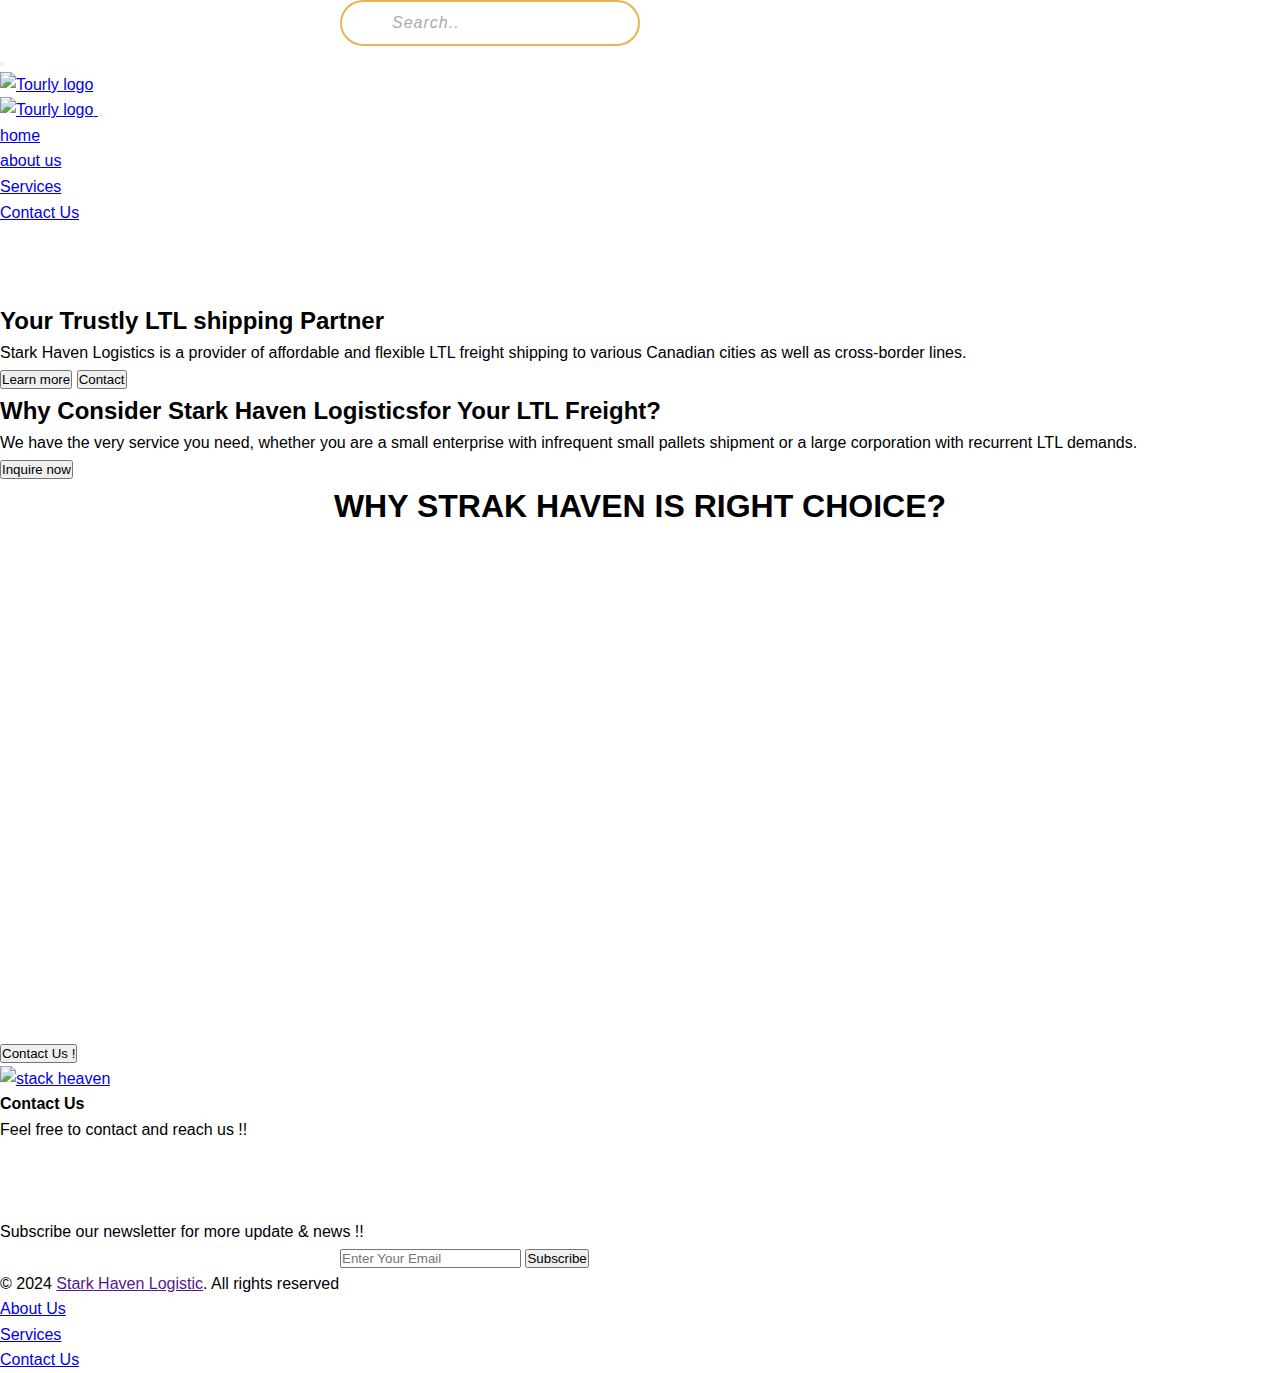
==== index.html @ 86fbe78f "Add files via upload" ====
<!DOCTYPE html>
<html lang="en">

<head>
  <meta charset="UTF-8">
  <meta http-equiv="X-UA-Compatible" content="IE=edge">
  <meta name="viewport" content="width=device-width, initial-scale=1.0">
  <title>Starck Haven</title>

  <!-- 
    - favicon
  -->
  <link rel="shortcut icon" href="./Logo variations_Secondary Logo.svg" type="image/svg+xml">

  <!-- 
    - custom css link
  -->
  <link rel="stylesheet" href="./assets/css/style.css">
  <script src="https://cdnjs.cloudflare.com/ajax/libs/gsap/3.9.1/gsap.min.js"></script>
  

  <!-- 
    - google font link
  -->
  <link rel="preconnect" href="https://fonts.googleapis.com">
  <link rel="preconnect" href="https://fonts.gstatic.com" crossorigin>
  <link
    href="https://fonts.googleapis.com/css2?family=Montserrat:wght@500;600;700;800&family=Poppins:wght@400;500;600;700&display=swap"
    rel="stylesheet">
</head>

<body id="top">

  <!-- 
    - #HEADER
  -->

  <header class="header" data-header>

    <div class="overlay" data-overlay></div>

    <div class="header-top">
      <div class="container">
        <style>
          input[type=text] {
            width: 300px; /* Adjust width as needed */
            box-sizing: border-box;
            border: 2px solid hsl(39, 76%, 62%);
            border-radius: 25px;
            font-size: 16px;
            background-color: white;
            background-image: url('../images/searchicon.png');
            background-position: calc(100% - 15px) center;
            background-repeat: no-repeat;
            padding: 12px 20px 12px 40px;
            -webkit-transition: width 0.5s ease-in-out, box-shadow 0.4s ease-in-out;
            transition: width 0.4s ease-in-out, box-shadow 0.4s ease-in-out;
            outline: none;
          }
          
          input[type=text]:focus {
            width: 100%;
            box-shadow: hsl(39, 76%, 62%);
            border-color: hsl(39, 76%, 62%);;
          }
          
          input[type=text]::placeholder {
            color: #aaa;
            font-style: italic;
            /* Adjust the length of placeholder text */
            letter-spacing: 1px; /* Increases spacing between letters */
            text-indent: 10px; /* Indents text from the left */
          }
          
          form {
            max-width: 600px;
            margin: 0 auto;
          }
        </style>
        <form>
          <input type="text" name="search" placeholder="Search..">
        </form>



        <div class="header-btn-group">



          <button class="nav-open-btn" aria-label="Open Menu" data-nav-open-btn>
            <ion-icon name="menu-outline"></ion-icon>
          </button>

        </div>

      </div>
    </div>

    <div class="header-bottom">
      <div class="container">
        <a href="#" class="logo">
          <img src="./assets/images/Logo variations_Secondary Logo 1.png" alt="Tourly logo">
        </a>

        

        <nav class="navbar" data-navbar>

          <div class="navbar-top">

            <a href="#" class="logo">
              <img src="./assets/images/Logo variations_Primary Logo.png" alt="Tourly logo">
            </a>

            <button class="nav-close-btn" aria-label="Close Menu" data-nav-close-btn>
              <ion-icon name="close-outline"></ion-icon>
            </button>

          </div>

          <ul class="navbar-list">

            <li>
              <a href="index.html" class="navbar-link" data-nav-link>home</a>
            </li>

            <li>
              <a href="about.html" class="navbar-link" data-nav-link>about us</a>
            </li>

            <li>
              <a href="services.html" class="navbar-link" data-nav-link>Services</a>
            </li>

            <li>
              <a href="contact.html" class="navbar-link" data-nav-link>Contact Us</a>
            </li>

          </ul>

        </nav>

        <ul class="social-list">

          <li>
            <a href="#" class="social-link">
              <ion-icon name="logo-facebook"></ion-icon>
            </a>
          </li>
        
          <li>
            <a href="#" class="social-link">
              <ion-icon name="logo-twitter"></ion-icon>
            </a>
          </li>
          <li>
            <a href="#" class="social-link">
              <ion-icon name="logo-linkedin"></ion-icon>
            </a>
          </li>
        
        </ul>

      </div>
    </div>

  </header>





  <main>
    <article>

      <!-- 
        - #HERO
      -->





      <section class="hero" id="home">
        <div class="container">

          <h2 class="h1 hero-title">Your Trustly LTL shipping Partner</h2>

          <p class="hero-text">
            Stark Haven Logistics is a provider of affordable and flexible LTL freight shipping to various
            Canadian cities as well as cross-border lines.
          </p>

          <div class="btn-group">
            <button class="btn btn-primary">Learn more</button>

            <button class="btn btn-secondary">Contact</button>
          </div>

        </div>
      </section>





      <!-- 
        - #TOUR SEARCH
      -->


      <section class="tour-search">
        <div class="container">

            <h2 class="h1 hero-title"><font color ="black">Why Consider Stark Haven Logisticsfor Your LTL Freight?</font></h2>

            <p class="hero-text">
              We have the very service you need, whether you are a small enterprise with infrequent small
pallets shipment or a large corporation with recurrent LTL demands.
            </p>


            <button type="submit" class="btn btn-secondary">Inquire now</button>

          </form>

        </div>
      </section>

      <style>
        /* Reset default margin and padding for all elements */
        * {
            margin: 0;
            padding: 0;
            box-sizing: border-box;
        }

        body {
            font-family: Arial, sans-serif;
            line-height: 1.6;
        }
        h6 {
            font-size: 2rem; /* Adjust font size as needed */
            text-align: center; /* Align center */
            margin-bottom:0.5px; /* Add margin below the heading */
        }

        /* Styling for travel section container */
        .travel {
            padding: 5rem 0;
        }

        .travel .container {
            display: flex;
            flex-wrap: wrap;
            gap: 2rem;
            justify-content: space-between;
        }

        .travel .container .box {
            flex: 1 1 calc(25% - 2rem);
            text-align: center;
            transform: translateY(100px);
            opacity: 0;
            padding: 1rem;
            display: flex;
            flex-direction: column;
            align-items: center;
        }

        .travel .container .box img {
            height: 10rem;
            margin-bottom: 1rem;
        }

        .travel .container .box h4 {
            font-size: 1.2rem;
            margin: 1rem 0;
            font-weight: 600;
        }

        .travel .container .box p {
            color: #666;
        }

        /* Media query for larger screens */
        @media (max-width: 1200px) {
            .travel .container .box {
                flex: 1 1 calc(33.33% - 2rem);
            }

        }

        /* Media query for medium screens */
        @media (max-width: 768px) {
            .travel .container {
                flex-direction: column;
                align-items: center;
            }

            .travel .container .box {
                flex: 1 1 100%;
            }

            .travel .container .box img {
                height: 8rem;
            }

        }

        /* Media query for smaller screens */
        @media (max-width: 480px) {
            .travel .container .box img {
                height: 6rem;
            }

            .travel .container .box h4 {
                font-size: 1rem;
            }

            .travel .container .box p {
                font-size: 0.9rem;
            }
            .h6{
              font-size: 0.1rem;
            }
        }
    </style>
    <!-- GSAP Library -->
    <script src="https://cdnjs.cloudflare.com/ajax/libs/gsap/3.7.1/gsap.min.js"></script>
    <!-- ScrollTrigger Plugin -->
    <script src="https://cdnjs.cloudflare.com/ajax/libs/gsap/3.7.1/ScrollTrigger.min.js"></script>
</head>
<body>
  <h6>WHY STRAK HAVEN IS RIGHT CHOICE?</h6>
<section class="travel">
    <div class="container">
        <div class="box box1">
            <img src="./assets/images/box1.png" alt="Planning">
            <div class="content">
                <h4>Scheduled LTL Services</h4>
                <p>Regular
                  pickups and regular
                  deliveries imply
                  that cargo will be
                  transported on time.</p>
            </div>
        </div>
        <div class="box box2">
            <img src="./assets/images/box2.png" alt="Map">
            <div class="content">
                <h4>Door-to-door Shipping</h4>
                <p>The
                  comfort and
                  convenience of all
                  your LTL deliveries.</p>
            </div>
        </div>
        <div class="box box3">
            <img src="./assets/images/box3.png" alt="Trust">
            <div class="content">
                <h4>Skid and Pallet Shipping</h4>
                <p>We offer
                  safe and secure LTL
                  transportation for
                  you.</p>
            </div>
        </div>
        <div class="box box4">
            <img src="./assets/images/box4.png" alt="Support">
            <div class="content">
                <h4>Dry Goods Expertise</h4>
                <p>Proven skills in
                  handling all kinds of
                  dry goods
                  for delivery on time.</p>
            </div>
        </div>
    </div>
</section>

<script>
    gsap.registerPlugin(ScrollTrigger);

    function scrollTriggerAnimation(triggerSelector, boxSelectors) {
        const timeline = gsap.timeline({
            scrollTrigger: {
                trigger: triggerSelector,
                start: "top 50%",
                end: "top 80%",
                scrub: 1,
            },
        });

        boxSelectors.forEach((selector, index) => {
            timeline.to(selector, {
                y: 0,
                opacity: 1,
                duration: 1,
                ease: "power1.out",
                stagger: {
                    each: 1,
                }
            }, `-=${index * 0.5}`);
        });
    }

    // Call the function to apply the animation
    scrollTriggerAnimation(".travel", [".travel .box1", ".travel .box2", ".travel .box3", ".travel .box4"]);
</script>




      <!-- 
        - #CTA
      -->

      <section class="cta" id="contact">
        <div class="container">

          <div class="cta-content">
            <p class="section-subtitle"></p>

            <h2 class="h2 section-title"></h2>

            <p class="section-text">
              
            </p>
          </div>

          <button class="btn btn-secondary">Contact Us !</button>

        </div>
      </section>

    </article>
  </main>





  <!-- 
    - #FOOTER
  -->

  <footer class="footer">

    <div class="footer-top">
      <div class="container">

        <div class="footer-brand">

          <a href="#" class="logo">
            <img src="./assets/images/Logo variations_Secondary_White.png" alt="stack heaven">
          </a>

          <p class="footer-text">

          </p>

        </div>

        <div class="footer-contact">

          <h4 class="contact-title">Contact Us</h4>

          <p class="contact-text">
            Feel free to contact and reach us !!
          </p>

          <ul>

            <li class="contact-item">
              <ion-icon name="call-outline"></ion-icon>

              <a href="tel:" class="contact-link"></a>
            </li>

            <li class="contact-item">
              <ion-icon name="mail-outline"></ion-icon>

              <a href="mailto:info.tourly.com" class="contact-link"></a>
            </li>

            <li class="contact-item">
              <ion-icon name="location-outline"></ion-icon>

              <address></address>
            </li>

          </ul>

        </div>

        <div class="footer-form">

          <p class="form-text">
            Subscribe our newsletter for more update & news !!
          </p>

          <form action="" class="form-wrapper">
            <input type="email" name="email" class="input-field" placeholder="Enter Your Email" required>

            <button type="submit" class="btn btn-secondary">Subscribe</button>
          </form>

        </div>

      </div>
    </div>

    <div class="footer-bottom">
      <div class="container">

        <p class="copyright">
          &copy; 2024 <a href="">Stark Haven Logistic</a>. All rights reserved
        </p>

        <ul class="footer-bottom-list">

          <li>
            <a href="about.html" class="footer-bottom-link">About Us</a>
          </li>

          <li>
            <a href="#" class="footer-bottom-link">Services</a>
          </li>

          <li>
            <a href="#" class="footer-bottom-link">Contact Us</a>
          </li>

        </ul>

      </div>
    </div>

  </footer>





  <!-- 
    - #GO TO TOP
  -->

  <a href="#top" class="go-top" data-go-top>
    <ion-icon name="chevron-up-outline"></ion-icon>
  </a>





  <!-- 
    - custom js link
  -->
  <script src="./assets/js/script.js"></script>

  <!-- 
    - ionicon link
  -->
  <script type="module" src="https://unpkg.com/ionicons@5.5.2/dist/ionicons/ionicons.esm.js"></script>
  <script nomodule src="https://unpkg.com/ionicons@5.5.2/dist/ionicons/ionicons.js"></script>

</body>

</html>
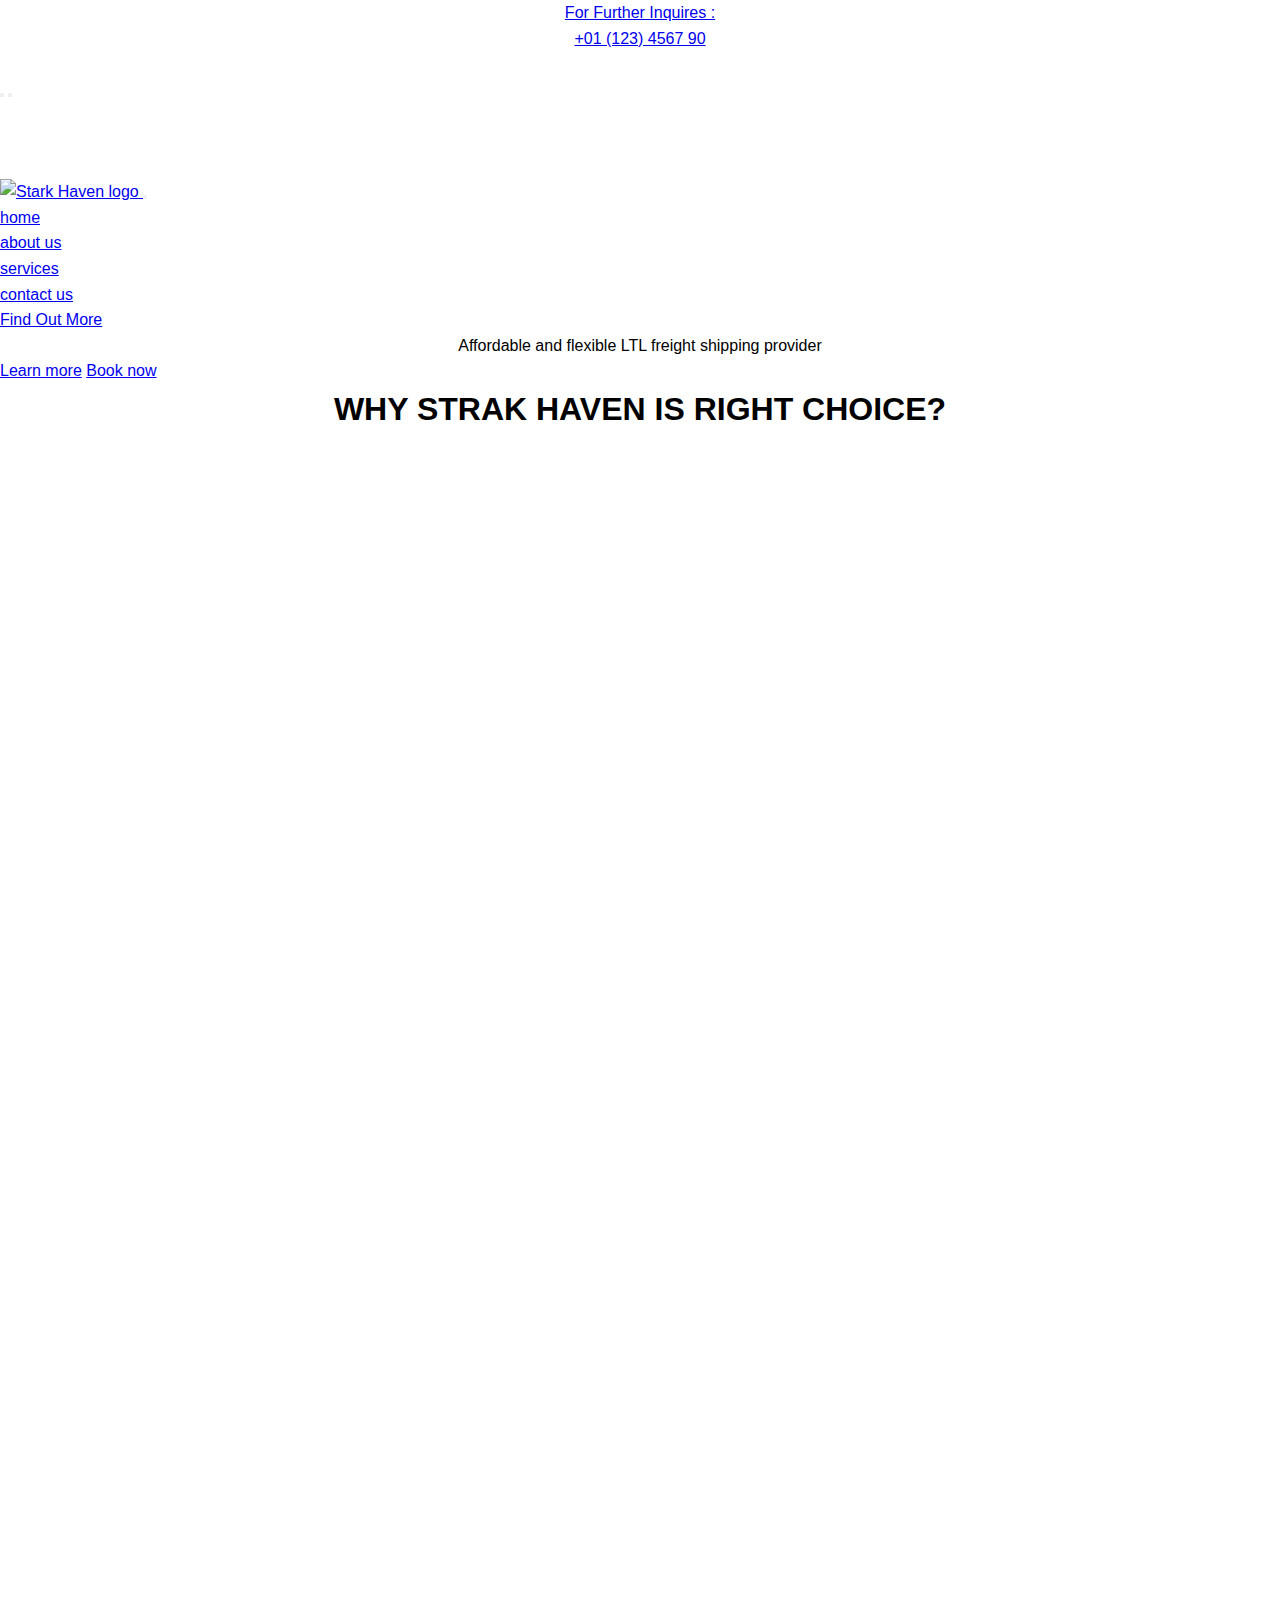
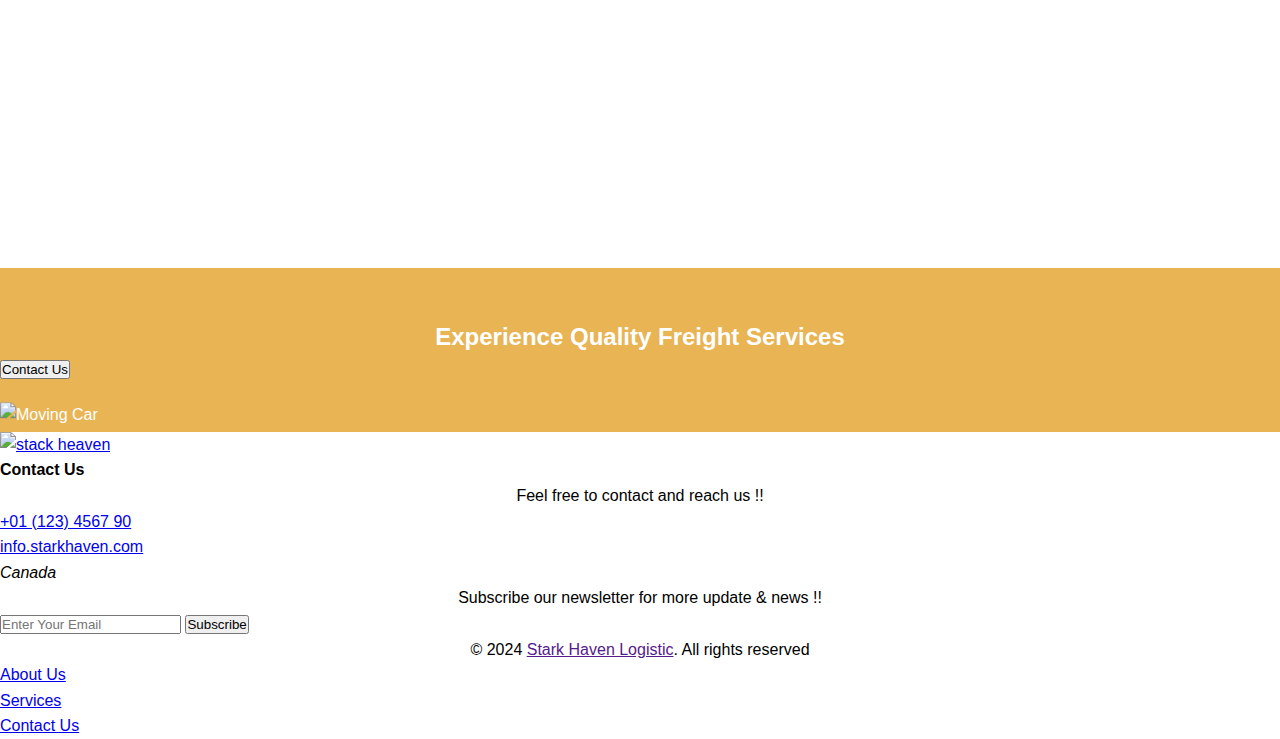
==== commit 306cf2ee: "index.html" ====
--- a/index.html
+++ b/index.html
@@ -5,19 +5,19 @@
   <meta charset="UTF-8">
   <meta http-equiv="X-UA-Compatible" content="IE=edge">
   <meta name="viewport" content="width=device-width, initial-scale=1.0">
-  <title>Starck Haven</title>
+  <title>Stark Haven</title>
 
   <!-- 
     - favicon
   -->
-  <link rel="shortcut icon" href="./Logo variations_Secondary Logo.svg" type="image/svg+xml">
+  <link rel="shortcut icon" href="./assets/images/favicon.png" type="image/svg+xml">
 
   <!-- 
     - custom css link
   -->
+
   <link rel="stylesheet" href="./assets/css/style.css">
-  <script src="https://cdnjs.cloudflare.com/ajax/libs/gsap/3.9.1/gsap.min.js"></script>
-  
+ 
 
   <!-- 
     - google font link
@@ -41,51 +41,30 @@
 
     <div class="header-top">
       <div class="container">
-        <style>
-          input[type=text] {
-            width: 300px; /* Adjust width as needed */
-            box-sizing: border-box;
-            border: 2px solid hsl(39, 76%, 62%);
-            border-radius: 25px;
-            font-size: 16px;
-            background-color: white;
-            background-image: url('../images/searchicon.png');
-            background-position: calc(100% - 15px) center;
-            background-repeat: no-repeat;
-            padding: 12px 20px 12px 40px;
-            -webkit-transition: width 0.5s ease-in-out, box-shadow 0.4s ease-in-out;
-            transition: width 0.4s ease-in-out, box-shadow 0.4s ease-in-out;
-            outline: none;
-          }
-          
-          input[type=text]:focus {
-            width: 100%;
-            box-shadow: hsl(39, 76%, 62%);
-            border-color: hsl(39, 76%, 62%);;
-          }
-          
-          input[type=text]::placeholder {
-            color: #aaa;
-            font-style: italic;
-            /* Adjust the length of placeholder text */
-            letter-spacing: 1px; /* Increases spacing between letters */
-            text-indent: 10px; /* Indents text from the left */
-          }
-          
-          form {
-            max-width: 600px;
-            margin: 0 auto;
-          }
-        </style>
-        <form>
-          <input type="text" name="search" placeholder="Search..">
-        </form>
-
-
+
+        <a href="tel:+01123456790" class="helpline-box">
+
+          <div class="icon-box">
+            <ion-icon name="call-outline"></ion-icon>
+          </div>
+
+          <div class="wrapper">
+            <p class="helpline-title">For Further Inquires :</p>
+
+            <p class="helpline-number">+01 (123) 4567 90</p>
+          </div>
+
+        </a>
+
+        <a href="#" class="logo">
+          <img src="./assets/images/Logo variations_Secondary Logo 1 (1).png" alt="">
+        </a>
 
         <div class="header-btn-group">
 
-
+          <button class="search-btn" aria-label="Search">
+            <ion-icon name="search"></ion-icon>
+          </button>
 
           <button class="nav-open-btn" aria-label="Open Menu" data-nav-open-btn>
             <ion-icon name="menu-outline"></ion-icon>
@@ -98,47 +77,6 @@
 
     <div class="header-bottom">
       <div class="container">
-        <a href="#" class="logo">
-          <img src="./assets/images/Logo variations_Secondary Logo 1.png" alt="Tourly logo">
-        </a>
-
-        
-
-        <nav class="navbar" data-navbar>
-
-          <div class="navbar-top">
-
-            <a href="#" class="logo">
-              <img src="./assets/images/Logo variations_Primary Logo.png" alt="Tourly logo">
-            </a>
-
-            <button class="nav-close-btn" aria-label="Close Menu" data-nav-close-btn>
-              <ion-icon name="close-outline"></ion-icon>
-            </button>
-
-          </div>
-
-          <ul class="navbar-list">
-
-            <li>
-              <a href="index.html" class="navbar-link" data-nav-link>home</a>
-            </li>
-
-            <li>
-              <a href="about.html" class="navbar-link" data-nav-link>about us</a>
-            </li>
-
-            <li>
-              <a href="services.html" class="navbar-link" data-nav-link>Services</a>
-            </li>
-
-            <li>
-              <a href="contact.html" class="navbar-link" data-nav-link>Contact Us</a>
-            </li>
-
-          </ul>
-
-        </nav>
 
         <ul class="social-list">
 
@@ -147,19 +85,58 @@
               <ion-icon name="logo-facebook"></ion-icon>
             </a>
           </li>
-        
+
           <li>
             <a href="#" class="social-link">
               <ion-icon name="logo-twitter"></ion-icon>
             </a>
           </li>
+
           <li>
             <a href="#" class="social-link">
-              <ion-icon name="logo-linkedin"></ion-icon>
+              <ion-icon name="logo-youtube"></ion-icon>
             </a>
           </li>
-        
+
         </ul>
+
+        <nav class="navbar" data-navbar>
+
+          <div class="navbar-top">
+
+            <a href="#" class="logo">
+              <img src="./assets/images/Logo variations_Secondary Logo 2.png" alt="Stark Haven logo">
+            </a>
+
+            <button class="nav-close-btn" aria-label="Close Menu" data-nav-close-btn>
+              <ion-icon name="close-outline"></ion-icon>
+            </button>
+
+          </div>
+
+          <ul class="navbar-list">
+
+            <li>
+              <a href="index.html" class="navbar-link" data-nav-link>home</a>
+            </li>
+
+            <li>
+              <a href="about.html" class="navbar-link" data-nav-link>about us</a>
+            </li>
+
+            <li>
+              <a href="services.html" class="navbar-link" data-nav-link>services</a>
+            </li>
+
+            <li>
+              <a href="contact.html" class="navbar-link" data-nav-link>contact us</a>
+            </li>
+
+          </ul>
+
+        </nav>
+
+        <a href="services.html" button class="btn btn-primary">Find Out More</button></a>
 
       </div>
     </div>
@@ -177,24 +154,20 @@
         - #HERO
       -->
 
-
-
-
-
       <section class="hero" id="home">
         <div class="container">
 
-          <h2 class="h1 hero-title">Your Trustly LTL shipping Partner</h2>
+          <h2 class="h1 hero-title"></h2>
 
           <p class="hero-text">
-            Stark Haven Logistics is a provider of affordable and flexible LTL freight shipping to various
-            Canadian cities as well as cross-border lines.
+
+                Affordable and flexible LTL freight shipping provider 
           </p>
 
           <div class="btn-group">
-            <button class="btn btn-primary">Learn more</button>
-
-            <button class="btn btn-secondary">Contact</button>
+            <a href="index.html" button class="btn btn-primary">Learn more</button></a>
+
+            <a href="services.html" button class="btn btn-secondary">Book now</button></a>
           </div>
 
         </div>
@@ -204,28 +177,6 @@
 
 
 
-      <!-- 
-        - #TOUR SEARCH
-      -->
-
-
-      <section class="tour-search">
-        <div class="container">
-
-            <h2 class="h1 hero-title"><font color ="black">Why Consider Stark Haven Logisticsfor Your LTL Freight?</font></h2>
-
-            <p class="hero-text">
-              We have the very service you need, whether you are a small enterprise with infrequent small
-pallets shipment or a large corporation with recurrent LTL demands.
-            </p>
-
-
-            <button type="submit" class="btn btn-secondary">Inquire now</button>
-
-          </form>
-
-        </div>
-      </section>
 
       <style>
         /* Reset default margin and padding for all elements */
@@ -399,22 +350,372 @@
                 duration: 1,
                 ease: "power1.out",
                 stagger: {
-                    each: 1,
+                    amount: 0.5, // Increase the stagger delay here (in seconds)
                 }
-            }, `-=${index * 0.5}`);
+            }, `-=${index * 0.1}`);
         });
     }
 
     // Call the function to apply the animation
     scrollTriggerAnimation(".travel", [".travel .box1", ".travel .box2", ".travel .box3", ".travel .box4"]);
 </script>
-
+<style>
+  /* destination section starts here  */
+  .destinations {
+      width: 100%;
+      padding-top: 4rem;
+      padding-bottom: 4rem;
+  }
+  
+  .destinations .container {
+      width: 100%;
+  }
+  
+  .destinations .container .container-box {
+      width: 100%;
+      display: flex;
+      align-items: center;
+      justify-content: center; /* Center the container-box content */
+      gap: 1rem;
+  }
+  
+  .destinations .container .container-box .heading {
+      max-width: 30rem;
+      opacity: 0;
+      animation: moveToCenter 1s forwards;
+  }
+  
+  @keyframes moveToCenter {
+      0% {
+          transform: translateX(-200px);
+          opacity: 0;
+      }
+      100% {
+          transform: translateX(0);
+          opacity: 1;
+          text-align: center; /* Ensure the heading is centered */
+      }
+  }
+  
+  .destinations .container .container-box .content {
+      max-width: 35rem;
+      transform: translateX(-200px);
+      opacity: 0;
+      animation: moveToCenter 1s forwards;
+  }
+  
+  .destinations .container .container-box .content p {
+      line-height: 1.7;
+      color: #666;
+      margin-bottom: 1rem;
+  }
+  
+  .destinations .container .container-box .content a {
+      color: var(--green-color);
+      font-weight: 600;
+  }
+  
+  .destinations .container .container-box .content a i {
+      margin-left: .5rem;
+  }
+  
+  .destinations .container .container-box .content a:hover i {
+      margin-left: .1rem;
+  }
+  
+  .gallery {
+      margin-top: 4rem;
+      width: 100%;
+      display: grid;
+      grid-template-columns: repeat(3, 1fr); /* Three columns */
+      grid-template-rows: repeat(2, 20rem); /* Two rows with fixed height */
+      gap: 1rem;
+  }
+  
+  .gallery .box {
+      overflow: hidden;
+      border-radius: .8rem;
+      position: relative;
+      transform: translateY(100px);
+      opacity: 0;
+  }
+  
+  .gallery .box img {
+      width: 100%;
+      height: 100%;
+      object-fit: cover;
+      object-position: center;
+  }
+  
+  .gallery .box .text {
+      position: absolute;
+      bottom: 0;
+      padding: 1.5rem 2rem;
+      left: 0;
+      z-index: 1;
+  }
+  
+  .gallery .box .text h2 {
+      font-size: 1.4rem;
+      color: white;
+      font-weight: 500;
+  }
+  .gallery .box {
+    position: relative;
+    overflow: hidden;
+    border-radius: .8rem;
+    transform: translateY(100px);
+    opacity: 0;
+}
+
+.gallery .box img {
+    width: 100%;
+    height: 100%;
+    object-fit: cover;
+    object-position: center;
+    transition: transform 0.3s ease;
+}
+
+.gallery .box .text {
+    position: absolute;
+    bottom: 0;
+    left: 0;
+    width: 100%;
+    height: 100%;
+    background-color: rgba(0, 0, 0, 0.5); /* Background color for text overlay */
+    display: flex;
+    justify-content: center;
+    align-items: center;
+    opacity: 0;
+    transition: opacity 0.3s ease;
+    padding: 20px;
+}
+
+.gallery .box:hover .text {
+    opacity: 1;
+}
+
+.gallery .box .text h2 {
+    font-size: 1.4rem;
+    color: #ffffff; /* Text color */
+    font-weight: 500;
+    text-align: center;
+    transition: opacity 0.3s ease;
+    text-align: justify;
+
+}
+
+.gallery .box:hover img {
+    transform: scale(1.1); /* Optional: Scale up the image on hover */
+}
+  
+  .heading {
+      font-size: 3rem;
+      text-align: center;
+  }
+  
+  p {
+      text-align: center;
+  }
+  
+  .label {
+      font-size: 1.1rem;
+      color: #666;
+      text-transform: uppercase;
+      font-weight: 500;
+      text-align: center;
+  }
+  
+  @media (max-width: 910px) {
+      .destinations .container .container-box {
+          flex-direction: column;
+          align-items: center;
+          font-size: 0.1rem;
+      }
+  
+      .gallery {
+          grid-template-columns: 1fr; /* Single column for smaller screens */
+          grid-template-rows: repeat(6, 20rem); /* Adjust the number of rows */
+      }
+  }
+  
+  @media (max-width: 767px) {
+      .destinations .container .container-box .content {
+          font-size: 0.1rem;
+          align-items: center;
+      }
+  
+      .gallery {
+          grid-template-columns: 1fr; /* Single column for smaller screens */
+          grid-template-rows: repeat(6, 20rem); /* Adjust the number of rows */
+      }
+  }
+  
+  @media (min-width: 580px) and (max-width: 910px) {
+      .destinations .container .container-box .content {
+          font-size: 0.1rem;
+          align-items: center;
+      }
+  
+      .gallery {
+          grid-template-columns: repeat(2, 1fr); /* Two columns for medium screens */
+          grid-template-rows: repeat(3, 20rem); /* Adjust the number of rows */
+      }
+  }
+  /* destination section ends here  */
+  </style>
+  
+  </head>
+  <body>
+  <!-- destinatons section starts here  -->
+  <section class="destinations">
+      <h4 class="label"></h4>
+      <div class="container">
+          <div class="container-box">
+              <h2 class="heading">Our Services</h2>
+          </div>
+          <div class="gallery">
+              <div class="box box1">
+                  <img src="service2.jpg" alt="">
+                  <div class="text">
+                      <h2>LTL (Less-Than-Truckload)</h2>
+                  </div>
+              </div>
+              <div class="box box2">
+                  <img src="destinations-1.jpg" alt="">
+                  <div class="text">
+                      <h2>FTL (Full Truckload)</h2>
+                  </div>
+              </div>
+              <div class="box box3">
+                  <img src="destinations-2.jpg" alt="">
+                  <div class="text">
+                      <h2>Temperature Controller Transport</h2>
+                  </div>
+              </div>
+              <div class="box box4">
+                  <img src="home-background.jpg" alt="">
+                  <div class="text">
+                      <h2>Intermodal Shipping</h2>
+                  </div>
+              </div>
+              <div class="box box5">
+                  <img src="destinations-4.jpg" alt="">
+                  <div class="text">
+                      <h2>Expedited Shipping</h2>
+                  </div>
+              </div>
+              <div class="box box6">
+                  <img src="destinations-3.jpg" alt="">
+                  <div class="text">
+                      <h2>Hazmat Transportation</h2>
+                  </div>
+              </div>
+          </div>
+      </div>
+  </section>
+  <!-- destinatons section ends here  -->
+  
+  <script>
+      gsap.registerPlugin(ScrollTrigger);
+  
+      function galleryAnimation(triggerSelector, boxSelectors) {
+          const timeline = gsap.timeline({
+              scrollTrigger: {
+                  trigger: triggerSelector,
+                  start: "top 100%",
+                  end: "bottom 100%",
+                  scrub: 1,
+              },
+          });
+  
+          boxSelectors.forEach((boxSelector) => {
+              timeline.to(boxSelector, {
+                  y: 0,
+                  opacity: 1,
+                  duration: 1,
+              });
+          });
+      }
+  
+      function swipeAnimation(triggerSelector, boxSelectors) {
+          const timeline = gsap.timeline({
+              scrollTrigger: {
+                  trigger: triggerSelector,
+                  start: "top 50%",
+                  end: "top 100%",
+                  scrub: 3,
+              },
+          });
+  
+          boxSelectors.forEach((boxSelector) => {
+              timeline.to(boxSelector, {
+                  x: 0,
+                  duration: 1,
+                  opacity: 1,
+              });
+          });
+      }
+  
+      document.addEventListener("DOMContentLoaded", function() {
+          swipeAnimation(".destinations", [".destinations .heading", ".destinations .content"]);
+galleryAnimation(".destinations .gallery", [".destinations .gallery .box1", ".destinations .gallery .box2", ".destinations .gallery .box3", ".destinations .gallery .box4", ".destinations .gallery .box5", ".destinations .gallery .box6"]);
+});
+</script>
+  
 
 
 
       <!-- 
         - #CTA
       -->
+      <style>
+        .cta {
+          position: relative;
+          overflow: hidden;
+          padding: 50px 0;
+          color: #fff;
+          background: hsl(39, 76%, 62%); /* You can change the background color */
+        }
+      
+        .image-moving {
+          position: absolute;
+          top: 90%; /* Center the image vertically */
+          transform: translateY(-50%); /* Center the image vertically */
+          width: 100px; /* Adjust the size of the image */
+          height: auto; /* Maintain aspect ratio */
+          animation: moveLeftToRight 10s linear infinite;
+        }
+      
+        @keyframes moveLeftToRight {
+          0% {
+            left: -100px; /* Start off-screen to the left */
+          }
+          100% {
+            left: calc(100% + 100px); /* Move to just off-screen to the right */
+          }
+          
+        }
+      
+        .cta-content {
+          text-align: center;
+          position: relative;
+          z-index: 2;
+        }
+          /* Media query for mobile view */
+        @media (max-width: 768px) {
+           .image-moving {
+            width: 50px; /* Adjust the size of the image for mobile view */
+    }
+       .btn-secondary {
+          width: 50%; /* Make the button full width */
+          max-width: 300px; /* Set a maximum width */
+          margin-left: auto;
+          margin-right: auto;
+    }
+  }
+      
+        </style>
 
       <section class="cta" id="contact">
         <div class="container">
@@ -422,16 +723,20 @@
           <div class="cta-content">
             <p class="section-subtitle"></p>
 
-            <h2 class="h2 section-title"></h2>
+            <h2 class="h2 section-title">Experience Quality Freight Services</h2>
 
             <p class="section-text">
               
             </p>
           </div>
 
-          <button class="btn btn-secondary">Contact Us !</button>
-
-        </div>
+          <a href="contact.html">
+            <button class="btn btn-secondary">Contact Us</button>
+        </a>
+
+        </div>
+        
+        <img src="./assets/images/secure-delivery-icon.png" alt="Moving Car" class="image-moving">
       </section>
 
     </article>
@@ -475,19 +780,19 @@
             <li class="contact-item">
               <ion-icon name="call-outline"></ion-icon>
 
-              <a href="tel:" class="contact-link"></a>
+              <a href="tel:+01123456790" class="contact-link">+01 (123) 4567 90</a>
             </li>
 
             <li class="contact-item">
               <ion-icon name="mail-outline"></ion-icon>
 
-              <a href="mailto:info.tourly.com" class="contact-link"></a>
+              <a href="mailto:info.starkhaven.com" class="contact-link">info.starkhaven.com</a>
             </li>
 
             <li class="contact-item">
               <ion-icon name="location-outline"></ion-icon>
 
-              <address></address>
+              <address>Canada</address>
             </li>
 
           </ul>
@@ -568,4 +873,4 @@
 
 </body>
 
-</html>+</html>
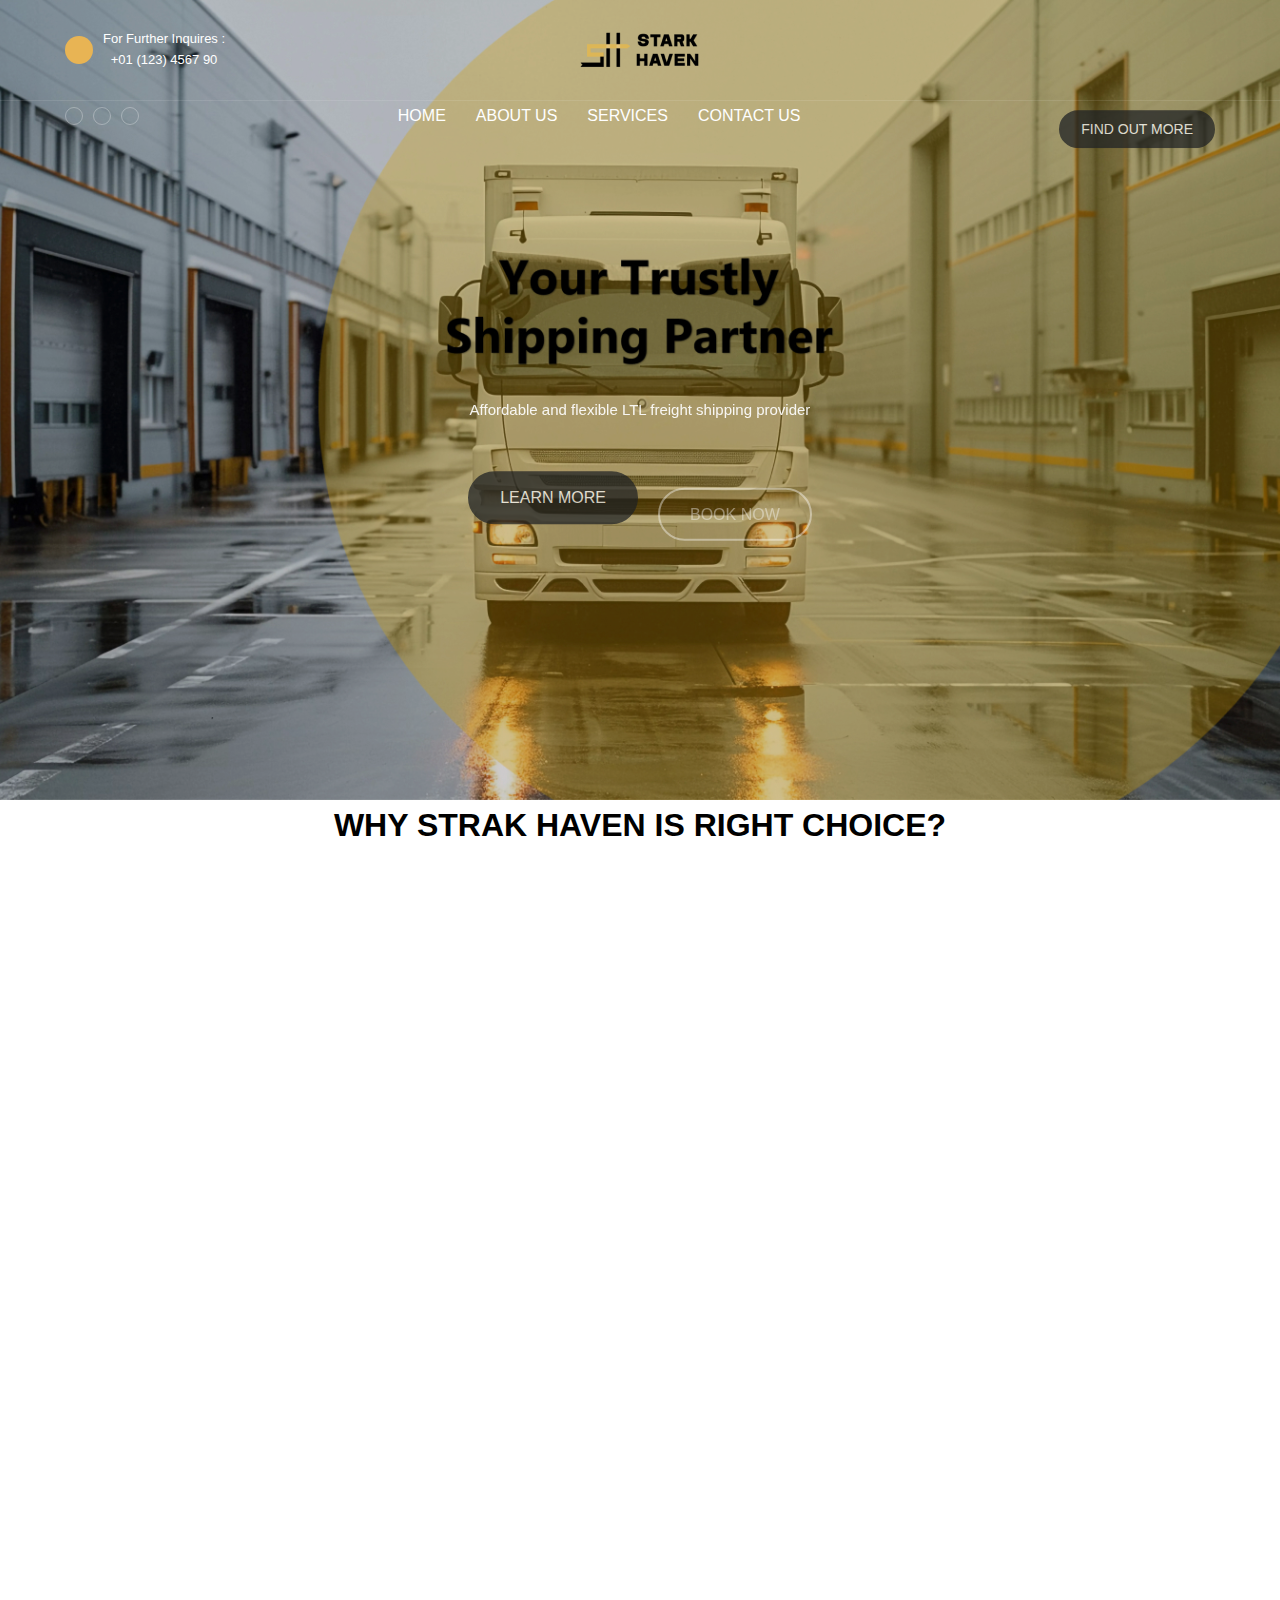
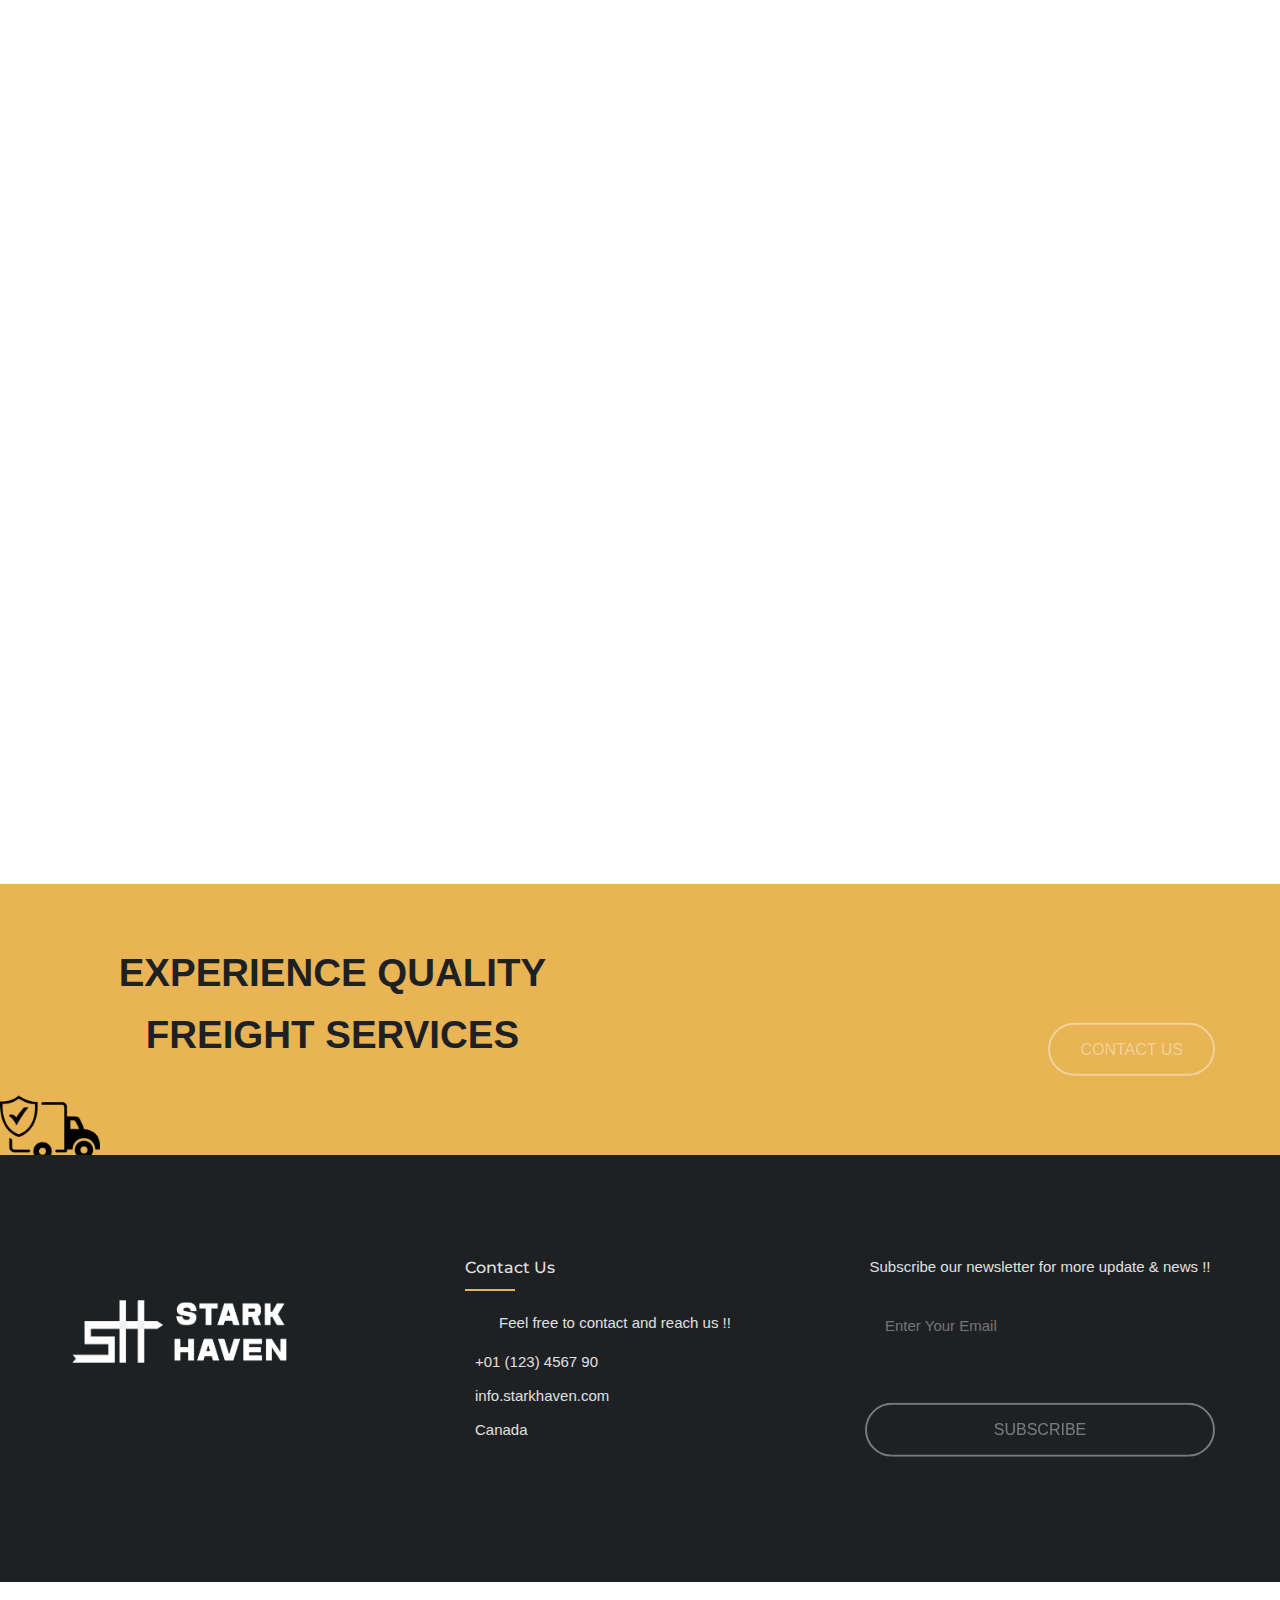
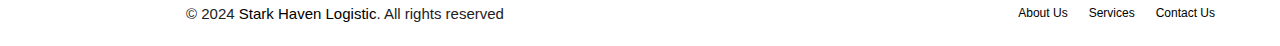
==== commit 73b16b00: "index.html" ====
--- a/index.html
+++ b/index.html
@@ -10,13 +10,13 @@
   <!-- 
     - favicon
   -->
-  <link rel="shortcut icon" href="./assets/images/favicon.png" type="image/svg+xml">
+  <link rel="shortcut icon" href="./images/favicon.png" type="image/svg+xml">
 
   <!-- 
     - custom css link
   -->
 
-  <link rel="stylesheet" href="./assets/css/style.css">
+  <link rel="stylesheet" href="./css/style.css">
  
 
   <!-- 
@@ -57,7 +57,7 @@
         </a>
 
         <a href="#" class="logo">
-          <img src="./assets/images/Logo variations_Secondary Logo 1 (1).png" alt="">
+          <img src="./images/Logo variations_Secondary Logo 1 (1).png" alt="">
         </a>
 
         <div class="header-btn-group">
@@ -105,7 +105,7 @@
           <div class="navbar-top">
 
             <a href="#" class="logo">
-              <img src="./assets/images/Logo variations_Secondary Logo 2.png" alt="Stark Haven logo">
+              <img src="./images/Logo variations_Secondary Logo 2.png" alt="Stark Haven logo">
             </a>
 
             <button class="nav-close-btn" aria-label="Close Menu" data-nav-close-btn>
@@ -287,7 +287,7 @@
 <section class="travel">
     <div class="container">
         <div class="box box1">
-            <img src="./assets/images/box1.png" alt="Planning">
+            <img src="./images/box1.png" alt="Planning">
             <div class="content">
                 <h4>Scheduled LTL Services</h4>
                 <p>Regular
@@ -298,7 +298,7 @@
             </div>
         </div>
         <div class="box box2">
-            <img src="./assets/images/box2.png" alt="Map">
+            <img src="./images/box2.png" alt="Map">
             <div class="content">
                 <h4>Door-to-door Shipping</h4>
                 <p>The
@@ -308,7 +308,7 @@
             </div>
         </div>
         <div class="box box3">
-            <img src="./assets/images/box3.png" alt="Trust">
+            <img src="./images/box3.png" alt="Trust">
             <div class="content">
                 <h4>Skid and Pallet Shipping</h4>
                 <p>We offer
@@ -318,7 +318,7 @@
             </div>
         </div>
         <div class="box box4">
-            <img src="./assets/images/box4.png" alt="Support">
+            <img src="./images/box4.png" alt="Support">
             <div class="content">
                 <h4>Dry Goods Expertise</h4>
                 <p>Proven skills in
@@ -576,37 +576,37 @@
           </div>
           <div class="gallery">
               <div class="box box1">
-                  <img src="service2.jpg" alt="">
+                  <img src="./images/service2.jpg" alt="">
                   <div class="text">
                       <h2>LTL (Less-Than-Truckload)</h2>
                   </div>
               </div>
               <div class="box box2">
-                  <img src="destinations-1.jpg" alt="">
+                  <img src="./images/destinations-1.jpg" alt="">
                   <div class="text">
                       <h2>FTL (Full Truckload)</h2>
                   </div>
               </div>
               <div class="box box3">
-                  <img src="destinations-2.jpg" alt="">
+                  <img src="./images/destinations-2.jpg" alt="">
                   <div class="text">
                       <h2>Temperature Controller Transport</h2>
                   </div>
               </div>
               <div class="box box4">
-                  <img src="home-background.jpg" alt="">
+                  <img src="./images/home-background.jpg" alt="">
                   <div class="text">
                       <h2>Intermodal Shipping</h2>
                   </div>
               </div>
               <div class="box box5">
-                  <img src="destinations-4.jpg" alt="">
+                  <img src="./images/destinations-4.jpg" alt="">
                   <div class="text">
                       <h2>Expedited Shipping</h2>
                   </div>
               </div>
               <div class="box box6">
-                  <img src="destinations-3.jpg" alt="">
+                  <img src="./images/destinations-3.jpg" alt="">
                   <div class="text">
                       <h2>Hazmat Transportation</h2>
                   </div>
@@ -736,7 +736,7 @@
 
         </div>
         
-        <img src="./assets/images/secure-delivery-icon.png" alt="Moving Car" class="image-moving">
+        <img src="./images/secure-delivery-icon.png" alt="Moving Car" class="image-moving">
       </section>
 
     </article>
@@ -758,7 +758,7 @@
         <div class="footer-brand">
 
           <a href="#" class="logo">
-            <img src="./assets/images/Logo variations_Secondary_White.png" alt="stack heaven">
+            <img src="./images/Logo variations_Secondary_White.png" alt="stack heaven">
           </a>
 
           <p class="footer-text">
@@ -863,7 +863,7 @@
   <!-- 
     - custom js link
   -->
-  <script src="./assets/js/script.js"></script>
+  <script src="./js/script.js"></script>
 
   <!-- 
     - ionicon link
--- a/css/style.css
+++ b/css/style.css
@@ -0,0 +1,1302 @@
+
+
+:root {
+
+  /**
+   * colors
+   */
+
+
+   --united-nations-blue: hsl(39, 76%, 62%);
+   --bright-navy-blue: hsl(39, 76%, 62%);
+   --spanish-gray: hsl(0, 0%, 60%);
+   --black-coral: hsl(225, 8%, 42%);
+   --oxford-blue: hsl(210, 8%, 13%);
+   --yale-blue: hsl(39, 76%, 62%);
+   --blue-ncs: hsl(39, 76%, 62%);
+   --gunmetal: hsl(210, 8%, 13%);
+   --gainsboro: hsl(0, 0%, 88%);
+   --cultured: hsl(0, 0%, 98%);
+   --white: hsl(0, 0%, 100%);
+   --black: hsl(210, 8%, 13%); 
+   --onyx: hsl(0, 0%, 25%);
+   --jet: hsl(0, 0%, 20%);
+
+  /**
+   * typography
+   */
+
+  --ff-poppins: "Poppins", sans-serif;
+  --ff-montserrat: "Montserrat", sans-serif;
+
+  --fs-1: calc(20px + 3.5vw);
+  --fs-2: calc(18px + 1.6vw);
+  --fs-3: calc(16px + 0.45vw);
+  --fs-4: 15px;
+  --fs-5: 14px;
+  --fs-6: 13px;
+  --fs-7: 12px;
+  --fs-8: 11px;
+
+  --fw-500: 500;
+  --fw-600: 600;
+  --fw-700: 700;
+  --fw-800: 800;
+
+  /**
+   * transition
+   */
+
+  --transition: 0.25s ease-in-out;
+
+  /**
+   * spacing
+   */
+
+  --section-padding: 60px;
+
+  /**
+   * border-radius
+   */
+
+  --radius-15: 15px;
+  --radius-25: 25px;
+
+}
+
+
+
+
+
+/*-----------------------------------*\
+ * #RESET
+\*-----------------------------------*/
+
+*, *::before, *::after {
+  margin: 0;
+  padding: 0;
+  box-sizing: border-box;
+}
+
+li { list-style: none; }
+
+a { text-decoration: none; }
+
+a,
+img,
+span,
+input,
+label,
+button,
+ion-icon { display: block; }
+
+input,
+button {
+  background: none;
+  border: none;
+  font: inherit;
+}
+
+button { cursor: pointer; }
+
+input { width: 100%; }
+
+ion-icon { pointer-events: none; }
+
+html {
+  font-family: var(--ff-poppins);
+  scroll-behavior: smooth;
+}
+
+body { background: var(--white); }
+
+
+
+
+
+/*-----------------------------------*\
+ * #REUSED STYLE
+\*-----------------------------------*/
+
+.container { padding-inline: 15px; }
+
+.btn {
+  color: var(--white);
+  text-transform: uppercase;
+  font-size: var(--fs-5);
+  border-radius: 100px;
+  padding: var(--padding, 8px 18px);
+  border: var(--border-width, 2px) solid transparent;
+  transition: var(--transition);
+}
+
+.btn-primary {
+  background: var(--black);
+  border-color: var(--black);
+}
+
+.btn-primary:is(:hover, :focus) {
+  background: var(--yale-blue);
+  border-color: var(--yale-blue);
+}
+
+.btn-secondary { border-color: var(--white); }
+
+.btn-secondary:is(:hover, :focus) { background: hsla(0, 0%, 100%, 0.1); }
+
+.h1,
+.h2,
+.h3 {
+  font-weight: var(--fw-700);
+  font-family: var(--ff-p);
+  text-transform: uppercase;
+}
+
+.h1 {
+  color: var(--white);
+  font-size: var(--fs-2);
+}
+
+.h2,
+.h3 { color: var(--gunmetal); }
+
+.h2 { font-size: var(--fs-2); }
+
+.h3 {
+  font-size: var(--fs-3);
+  font-weight: var(--fw-700);
+}
+
+.section-subtitle {
+  color: var(--bright-navy-blue);
+  font-size: var(--fs-5);
+  text-transform: uppercase;
+  font-family: var(--ff-montserrat);
+  margin-bottom: 8px;
+}
+
+.section-title { margin-bottom: 15px; }
+
+.section-text {
+  color: var(--black-coral);
+  margin-bottom: 30px;
+}
+
+.card-text {
+  color: var(--black-coral);
+  font-size: var(--fs-5);
+}
+
+
+
+
+
+/*-----------------------------------*\
+ * #HEADER
+\*-----------------------------------*/
+
+.header {
+  position: absolute;
+  top: 0;
+  left: 0;
+  width: 100%;
+  padding-top: 61px;
+  z-index: 4;
+}
+
+.header-top {
+  position: absolute;
+  top: 0;
+  left: 0;
+  width: 100%;
+  transition: var(--transition);
+  border-bottom: 1px solid hsla(0, 0%, 100%, 0.1);
+  padding-block: 15px;
+  z-index: 1;
+}
+
+.header.active .header-top {
+  position: fixed;
+  background: var(--gunmetal);
+}
+
+.header-top .container {
+  display: grid;
+  grid-template-columns: repeat(3, 1fr);
+  justify-items: flex-start;
+  align-items: center;
+}
+
+.helpline-box .wrapper { display: none; }
+
+.helpline-box .icon-box {
+  background: var(--bright-navy-blue);
+  padding: 6px;
+  border-radius: 50%;
+  color: var(--white);
+}
+
+.helpline-box .icon-box ion-icon { --ionicon-stroke-width: 40px; }
+
+.header-top .logo { margin-inline: auto; }
+
+.header-top .logo img { max-width: 100px; }
+
+.header-btn-group {
+  justify-self: flex-end;
+  display: flex;
+  align-items: center;
+  gap: 10px;
+  color: var(--white);
+}
+
+.search-btn,
+.nav-open-btn {
+  font-size: 30px;
+  color: inherit;
+}
+
+.search-btn { font-size: 20px; }
+
+.header-bottom { 
+  border-bottom: 1px solid hsla(0, 0%, 100%, 0.1); 
+  
+}
+
+.header-bottom .container {
+  display: flex;
+  justify-content: space-between;
+  align-items: center;
+  padding-block: 15px;
+}
+
+.social-list {
+  display: flex;
+  align-items: center;
+  gap: 5px;
+}
+
+.social-link {
+  color: var(--white);
+  padding: 8px;
+  border: 1px solid hsla(0, 0%, 100%, 0.3);
+  border-radius: 50%;
+  font-size: 15px;
+  transition: var(--transition);
+}
+
+.social-link:is(:hover, :focus) { background: hsla(0, 0%, 100%, 0.2); }
+
+.header .btn { --padding: 4px 20px; }
+
+.header .navbar {
+  position: fixed;
+  top: 0;
+  right: -300px;
+  width: 100%;
+  max-width: 300px;
+  height: 100%;
+  background: var(--white);
+  visibility: hidden;
+  pointer-events: none;
+  transition: 0.15s ease-in;
+  z-index: 3;
+}
+
+.navbar.active {
+  right: 0;
+  visibility: visible;
+  pointer-events: all;
+  transition: 0.25s ease-out;
+}
+
+.navbar-top {
+  display: flex;
+  justify-content: space-between;
+  align-items: center;
+  padding: 40px 15px;
+}
+
+.navbar-top .logo img { width: 150px; }
+
+.nav-close-btn {
+  font-size: 20px;
+  color: var(--bright-navy-blue);
+}
+
+.nav-close-btn ion-icon { --ionicon-stroke-width: 80px; }
+
+.navbar-list { border-top: 1px solid hsla(0, 0%, 0%, 0.1); }
+
+.navbar-list li { border-bottom: 1px solid hsla(0, 0%, 0%, 0.1); }
+
+.navbar-link {
+  padding: 15px 20px;
+  color: var(--jet);
+  font-weight: var(--fw-500);
+  font-size: var(--fs-4);
+  transition: var(--transition);
+  text-transform: capitalize;
+}
+
+.navbar-link:is(:hover, :focus) { color: var(--bright-navy-blue); }
+
+.overlay {
+  position: fixed;
+  inset: 0;
+  background: var(--black);
+  opacity: 0;
+  pointer-events: none;
+  z-index: 2;
+  transition: var(--transition);
+}
+
+.overlay.active {
+  opacity: 0.7;
+  pointer-events: all;
+}
+
+
+
+
+
+/*-----------------------------------*\
+ * #HERO
+\*-----------------------------------*/
+
+.hero {
+  background-image: url("../images/home2.jpg");
+  background-repeat: no-repeat;
+  background-size: cover;
+  background-position: center;
+  background-color: hsla(0, 0%, 0%, 0.171);
+  background-blend-mode: overlay;
+  display: grid;
+  place-items: center;
+  min-height: 600px;
+  text-align: center;
+  padding-top: 125px;
+}
+
+.hero-title { margin-bottom: 20px; }
+
+.hero-text {
+  color: var(--white);
+  font-size: var(--fs-5);
+  margin-bottom: 40px;
+  align-items: center;
+}
+
+.btn-group {
+  display: flex;
+  flex-wrap: wrap;
+  justify-content: center;
+  align-items: center;
+  gap: 10px;
+}
+
+
+
+
+
+/*-----------------------------------*\
+ * #TOUR SEARCH
+\*-----------------------------------*/
+
+.tour-search {
+  background: var(--bright-navy-blue);
+  padding-block: var(--section-padding);
+}
+
+.tour-search-form .input-label {
+  color: var(--white);
+  font-size: var(--fs-4);
+  margin-left: 20px;
+  margin-bottom: 10px;
+}
+
+.tour-search-form .input-field {
+  background: var(--white);
+  padding: 10px 15px;
+  font-size: var(--fs-5);
+  border-radius: 50px;
+}
+
+.tour-search-form .input-field::placeholder { color: var(--spanish-gray); }
+
+.tour-search-form .input-field::-webkit-datetime-edit {
+  color: var(--spanish-gray);
+  text-transform: uppercase;
+}
+
+.tour-search-form .input-wrapper { margin-bottom: 15px; }
+
+.tour-search .btn {
+  width: 150px;
+  --border-width: 1px;
+  font-weight: var(--fw-600);
+  margin-top: 25px;
+}
+
+
+
+
+
+/*-----------------------------------*\
+ * #POPULAR
+\*-----------------------------------*/
+
+.popular { padding-block: var(--section-padding); }
+
+.popular-list,
+.popular-list > li:not(:last-child) { margin-bottom: 30px; }
+
+.popular-card {
+  position: relative;
+  overflow: hidden;
+  border-radius: var(--radius-25);
+  height: 430px;
+}
+
+.popular-card .card-img { height: 100%; }
+
+.popular-card .card-img img {
+  width: 100%;
+  height: 100%;
+  object-fit: cover;
+}
+
+.popular-card .card-content {
+  position: absolute;
+  bottom: 20px;
+  left: 20px;
+  right: 20px;
+  background: var(--white);
+  border-radius: var(--radius-25);
+  padding: 20px;
+}
+
+
+.popular-card .card-rating {
+  background: var(--bright-navy-blue);
+  color: var(--white);
+  position: absolute;
+  top: 0;
+  right: 25px;
+  display: flex;
+  align-items: center;
+  gap: 1px;
+  transform: translateY(-50%);
+  padding: 6px 10px;
+  border-radius: 20px;
+  font-size: 14px;
+}
+
+.popular-card .card-subtitle {
+  color: var(--blue-ncs);
+  font-size: var(--fs-6);
+  text-transform: uppercase;
+  margin-bottom: 8px;
+}
+
+.popular-card .card-title { margin-bottom: 5px; }
+
+.popular-card :is(.card-subtitle, .card-title) > a { color: inherit; }
+
+.popular .btn { margin-inline: auto; }
+
+
+
+
+
+/*-----------------------------------*\
+ * #PACKAGE
+\*-----------------------------------*/
+
+.package { padding-block: var(--section-padding); }
+
+.package-list { margin-bottom: 40px; }
+
+.package-list > li:not(:last-child) { margin-bottom: 30px; }
+
+.package-card {
+  background: var(--cultured);
+  overflow: hidden;
+  border-radius: 15px;
+}
+
+.package-card .card-banner { height: 250px; }
+
+.package-card .card-banner img {
+  width: 100%;
+  height: 100%;
+  object-fit: cover;
+}
+
+.package-card .card-content { padding: 30px 20px; }
+
+.package-card .card-title { margin-bottom: 15px; }
+
+.package-card .card-text {
+  line-height: 1.6;
+  margin-bottom: 20px;
+}
+
+.card-meta-list {
+  background: var(--white);
+  max-width: max-content;
+  display: flex;
+  flex-wrap: wrap;
+  justify-content: center;
+  align-items: center;
+  padding: 8px;
+  box-shadow: 0 0 5px hsla(0, 0%, 0%, 0.15);
+  border-radius: 50px;
+}
+
+.card-meta-item { position: relative; }
+
+.card-meta-item:not(:last-child)::after {
+  content: "";
+  position: absolute;
+  top: 4px;
+  right: -1px;
+  bottom: 4px;
+  width: 1px;
+  background: hsla(0, 0%, 0%, 0.3);
+}
+
+.meta-box {
+  display: flex;
+  justify-content: center;
+  align-items: center;
+  gap: 5px;
+  padding-inline: 9px;
+  color: var(--black-coral);
+  font-size: var(--fs-8);
+}
+
+.meta-box > ion-icon {
+  color: var(--bright-navy-blue);
+  font-size: 13px;
+}
+
+.package-card .card-price {
+  background: var(--united-nations-blue);
+  color: var(--white);
+  padding: 25px 20px;
+  text-align: center;
+}
+
+.package-card .card-price .wrapper {
+  display: flex;
+  flex-wrap: wrap;
+  justify-content: center;
+  align-items: center;
+  gap: 5px 15px;
+  margin-bottom: 10px;
+}
+
+.package-card .card-price .reviews { font-size: var(--fs-5); }
+
+.package-card .card-rating {
+  display: flex;
+  justify-content: center;
+  align-items: center;
+  gap: 1px;
+  font-size: 14px;
+}
+
+.package-card .card-rating ion-icon:last-child { color: hsl(0, 0%, 80%); }
+
+.package-card .price {
+  font-size: var(--fs-2);
+  font-family: var(--ff-poppins);
+  font-weight: var(--fw-800);
+  margin-bottom: 20px;
+}
+
+.package-card .price span {
+  font-size: var(--fs-7);
+  font-weight: initial;
+}
+
+.package .btn { margin-inline: auto; }
+
+
+
+
+
+/*-----------------------------------*\
+ * #GALLERY
+\*-----------------------------------*/
+
+.gallery { padding-block: var(--section-padding); }
+
+.gallery-list {
+  display: grid;
+  grid-template-columns: 1fr 1fr;
+  gap: 10px;
+}
+
+.gallery-image {
+  width: 100%;
+  height: 100%;
+  border-radius: var(--radius-15);
+  overflow: hidden;
+}
+
+.gallery-item:nth-child(3) { grid-area: 1 / 2 / 3 / 3; }
+
+.gallery-image img {
+  width: 100%;
+  height: 100%;
+  object-fit: cover;
+}
+
+
+
+
+
+/*-----------------------------------*\
+ * #CTA
+\*-----------------------------------*/
+
+.cta {
+  background: var(--bright-navy-blue);
+  padding-block: var(--section-padding);
+}
+
+.cta :is(.section-subtitle, .section-title, .section-text) { color: var(--black); }
+
+.cta .section-text { font-size: var(--fs-5); }
+
+
+
+
+/*-----------------------------------*\
+ * #FOOTER
+\*-----------------------------------*/
+
+.footer-top {
+  background: var(--gunmetal);
+  padding-block: var(--section-padding);
+  color: var(--gainsboro);
+}
+
+.footer-brand { margin-bottom: 30px; }
+
+.footer-brand img { width: 350px; }
+
+.footer-brand .logo { 
+  margin-bottom: 20px;
+  margin-left:-55px;
+  display: inline-block;
+ }
+
+.footer-text {
+  font-size: var(--fs-5);
+  line-height: 1.7;
+}
+
+.footer-contact { margin-bottom: 30px; }
+
+.contact-title {
+  position: relative;
+  font-family: var(--ff-montserrat);
+  font-weight: var(--fw-500);
+  margin-bottom: 30px;
+}
+
+.contact-title::after {
+  content: "";
+  position: absolute;
+  bottom: -10px;
+  left: 0;
+  width: 50px;
+  height: 2px;
+  background: var(--bright-navy-blue);
+}
+
+.contact-text {
+  font-size: var(--fs-5);
+  margin-bottom: 15px;
+  max-width: 300px;
+}
+
+.contact-item {
+  display: flex;
+  justify-content: flex-start;
+  align-items: center;
+  gap: 10px;
+  margin-bottom: 10px;
+}
+
+.contact-item ion-icon { --ionicon-stroke-width: 40px; }
+
+.contact-link,
+address {
+  font-style: normal;
+  color: var(--gainsboro);
+  font-size: var(--fs-5);
+}
+
+.contact-link:is(:hover, :focus) { color: var(--black); }
+
+.form-text {
+  font-size: var(--fs-5);
+  margin-bottom: 20px;
+}
+
+.footer-form .input-field {
+  background: var(--black);
+  font-size: var(--fs-5);
+  padding: 15px 20px;
+  border-radius: 100px;
+  margin-bottom: 10px;
+}
+
+.footer-form .btn { width: 100%; }
+
+.footer-bottom {
+  --gunmetal: white;
+  background: var(--gunmetal);
+  padding-block: 20px;
+  text-align: center;
+}
+
+.copyright {
+  color: var(--black);
+  font-size: var(--fs-5);
+  margin-bottom: 10px;
+}
+
+.copyright a {
+  color: black;
+  display: inline-block;
+}
+
+.copyright a:is(:hover, :focus) { color: var(--bright-navy-blue); }
+
+.footer-bottom-list {
+  display: flex;
+  align-items: center;
+  justify-content: center;
+  gap: 21px;
+}
+
+.footer-bottom-list > li { position: relative; }
+
+.footer-bottom-list > li:not(:last-child)::after {
+  content: "";
+  position: absolute;
+  top: 3px;
+  right: -10px;
+  bottom: 3px;
+  width: 1px;
+  background: hsla(0, 0%, 100%, 0.2);
+}
+
+.footer-bottom-link {
+  color: var(--blacke);
+  font-size: var(--fs-7);
+  transition: var(--transition);
+}
+
+.footer-bottom-link:is(:hover, :focus) { color: var(--bright-navy-blue); }
+
+
+
+
+/*-----------------------------------*\
+ * #GO TO TOP
+\*-----------------------------------*/
+
+.go-top {
+  position: fixed;
+  bottom: 15px;
+  right: 15px;
+  width: 35px;
+  height: 35px;
+  background: var(--bright-navy-blue);
+  color: var(--white);
+  display: grid;
+  place-items: center;
+  font-size: 18px;
+  border-radius: 6px;
+  box-shadow: 0 1px 3px hsla(0, 0%, 0%, 0.5);
+  opacity: 0;
+  transform: translateY(10px);
+  visibility: hidden;
+  transition: var(--transition);
+}
+
+.go-top.active {
+  opacity: 0.8;
+  transform: translateY(0);
+  visibility: visible;
+}
+
+.go-top:is(:hover, :focus) { opacity: 1; }
+
+
+
+
+
+/*-----------------------------------*\
+ * #MEDIA QUERIES
+\*-----------------------------------*/
+
+/**
+ * responsive for larger than 580px screen
+ */
+
+@media (min-width: 580px) {
+
+  /**
+   * REUSED STYLE
+   */
+
+  .container {
+    max-width: 580px;
+    margin-inline: auto;
+  }
+
+  .btn {
+    --fs-5: 16px;
+    --padding: 12px 30px;
+  }
+
+  section:not(.cta) :is(.section-subtitle, .section-title, .section-text) {
+    text-align: center;
+  }
+
+  .section-text { margin-bottom: 40px; }
+
+  .card-text { --fs-5: 15px; }
+
+
+
+  /**
+   * HEADER
+   */
+
+  .header { padding-top: 83px; }
+
+  .helpline-box .icon-box { padding: 14px; }
+
+  .header-top .logo img { max-width: unset; }
+
+  .search-btn { font-size: 30px; }
+
+  .nav-open-btn { font-size: 40px; }
+
+  .header .btn {
+    --fs-5: 14px;
+    --padding: 6px 20px;
+  }
+
+
+
+  /**
+   * HERO
+   */
+
+  .hero {
+    min-height: 800px;
+    padding-top: 85px;
+  }
+
+  .hero-text { --fs-5: 15px; }
+
+
+  .btn-group { gap: 20px; }
+
+
+
+  /**
+   * TOUR SEARCH
+   */
+
+  .tour-search-form {
+    display: grid;
+    grid-template-columns: 1fr 1fr;
+    align-items: flex-end;
+    gap: 15px;
+  }
+
+  .tour-search-form .input-wrapper { margin-bottom: 0; }
+
+  .tour-search-form .input-field { padding: 16px 20px; }
+
+  .tour-search .btn {
+    grid-column: span 2;
+    margin-top: 20px;
+  }
+
+
+
+  /**
+   * POPULAR
+   */
+
+  .popular-card .card-content { right: auto; }
+
+
+
+  /**
+   * FOOTER
+   */
+
+   .footer .container {
+    display: grid;
+    grid-template-columns: 1fr 1fr;
+    gap: 30px;
+  }
+
+  .footer-form { grid-column: span 2; }
+
+  .footer-bottom { text-align: left; }
+
+  .copyright { margin-bottom: 0; }
+
+  .footer-bottom-list { justify-content: flex-end; }
+
+}
+
+
+
+
+
+/**
+ * responsive for larger than 768px screen
+ */
+
+@media (min-width: 768px) {
+
+  /**
+   * CUSTOM PROPERTY
+   */
+
+  :root {
+
+    /**
+     * typography
+     */
+
+    --fs-5: 15px;
+
+  }
+  
+
+
+
+  /**
+   * REUSED STYLE
+   */
+
+  .container { max-width: 800px; }
+
+  .section-text {
+    max-width: 60ch;
+    margin-inline: auto;
+  }
+  
+
+
+
+  /**
+   * HEADER
+   */
+
+  .helpline-box {
+    display: flex;
+    justify-content: flex-start;
+    align-items: center;
+    gap: 10px;
+  }
+
+  .helpline-box .wrapper {
+    display: block;
+    color: var(--white);
+    font-size: var(--fs-6);
+  }
+
+  .social-list { gap: 10px; }
+
+
+
+  /**
+   * POPULAR
+   */
+
+  .popular-list {
+    display: grid;
+    grid-template-columns: 1fr 1fr;
+    gap: 30px;
+    margin-bottom: 50px;
+  }
+
+  .popular-list > li:not(:last-child) { margin-bottom: 0; }
+
+  .popular-card .card-content { right: 20px; }
+
+
+
+  /**
+   * PACKAGE
+   */
+
+  .package-list { margin-bottom: 50px; }
+
+  .package-list > li:not(:last-child) { margin-bottom: 40px; }
+
+  .package-card {
+    display: grid;
+    grid-template-columns: 1.3fr 1.5fr 1fr;
+  }
+
+  .package-card .card-banner { height: 100%; }
+
+  .package-card .card-content { padding: 40px; }
+
+  .package-card .card-price {
+    display: grid;
+    place-content: center;
+  }
+
+  .package-card .card-price .wrapper { margin-bottom: 15px; }
+
+
+
+  /**
+   * GALLERY
+   */
+
+  .gallery { padding-bottom: calc(var(--section-padding * 2)); }
+
+  .gallery-list {
+    grid-template-columns: repeat(3, 1fr);
+    gap: 20px;
+  }
+
+  .gallery-image { border-radius: var(--radius-25); }
+
+
+
+  /**
+   * CTA
+   */
+
+  .cta .container {
+    display: flex;
+    justify-content: space-between;
+    align-items: center;
+  }
+
+  .cta-content { width: calc(100% - 225px); }
+
+  .cta .section-text { margin-inline: 0; }
+
+
+ /**
+   * FOOTER
+   */
+
+   .form-wrapper {
+    display: flex;
+    justify-content: flex-start;
+    align-items: center;
+    gap: 20px;
+  }
+
+  .footer-form .input-field { margin-bottom: 0; }
+
+  .footer-form .btn { width: max-content; }
+  .footer-brand.logo {
+    align-items: center;
+
+  }
+
+  
+
+}
+
+
+
+
+
+/**
+ * responsive for larger than 992px screen
+ */
+
+@media (min-width: 992px) {
+
+  /**
+   * REUSED STYLE
+   */
+
+  .container { max-width: 1050px; }
+
+
+
+  /**
+   * HEADER
+   */
+
+  .header.active .header-top {
+    position: unset;
+    background: unset;
+  }
+
+  .nav-open-btn,
+  .navbar-top { display: none; }
+
+  .header-bottom { 
+    border-bottom: none; 
+    margin-bottom: 20px;
+  }
+
+  .header.active .header-bottom {
+    position: fixed;
+    top: 0;
+    left: 0;
+    width: 100%;
+    background: var(--white);
+    color: var(--onyx);
+    box-shadow: 0 2px 5px hsla(0, 0%, 0%, 0.08);
+    transition: var(--transition);
+  }
+
+  .header-bottom .container { padding-block: 0; }
+
+  .header .navbar { all: unset; }
+
+  .navbar-list {
+    border-top: none;
+    display: flex;
+    justify-content: center;
+    align-items: center;
+  }
+
+  .navbar-list li { border-bottom: none; }
+
+  .navbar-link {
+    color: var(--white);
+    --fs-4: 16px;
+    font-weight: unset;
+    text-transform: uppercase;
+    padding: 20px 15px;
+  }
+
+  .header.active .navbar-link { color: var(--onyx); }
+
+  .header.active .navbar-link:is(:hover, :focus) { color: var(--bright-navy-blue); }
+
+  .header.active .social-link {
+    color: var(--onyx);
+    border-color: hsla(0, 0%, 0%, 0.15);
+  }
+
+  .overlay { display: none; }
+
+
+
+  /**
+   * HERO
+   */
+
+  .hero .container { max-width: 740px; }
+
+
+
+  /**
+   * TOUR SEARCH
+   */
+
+  .tour-search-form { grid-template-columns: repeat(5, 1fr); }
+
+  .tour-search .btn {
+    --padding: 15px;
+    grid-column: unset;
+    margin-top: 0;
+  }
+
+
+
+  /**
+   * POPULAR
+   */
+
+  .popular-list { grid-template-columns: repeat(3, 1fr); }
+
+
+
+  /**
+   * PACKAGE
+   */
+
+  .meta-box { --fs-8: 13px; }
+
+  .meta-box > ion-icon { font-size: 15px; }
+
+
+
+  /**
+   * CTA 
+   */
+
+  .cta .section-title { max-width: 25ch; }
+
+
+
+  /**
+   * FOOTER
+   */
+
+   .footer-top .container {
+    grid-template-columns: repeat(3, 1fr);
+    gap: 50px;
+  }
+
+  .footer-form { grid-column: unset; }
+
+  .form-wrapper { flex-direction: column; }
+
+  .footer-form .btn { width: 100%; }
+
+}
+
+
+
+
+
+/**
+ * responsive for larger than 1200px screen
+ */
+
+@media (min-width: 1200px) {
+
+  /**
+   * CUSTOM PROPERTY
+   */
+
+  :root {
+
+    /**
+     * spacing
+     */
+
+    --section-padding: 100px;
+
+  }
+
+
+
+  /**
+   * REUSED STYLE
+   */
+
+  .container { max-width: 1180px; }
+
+}